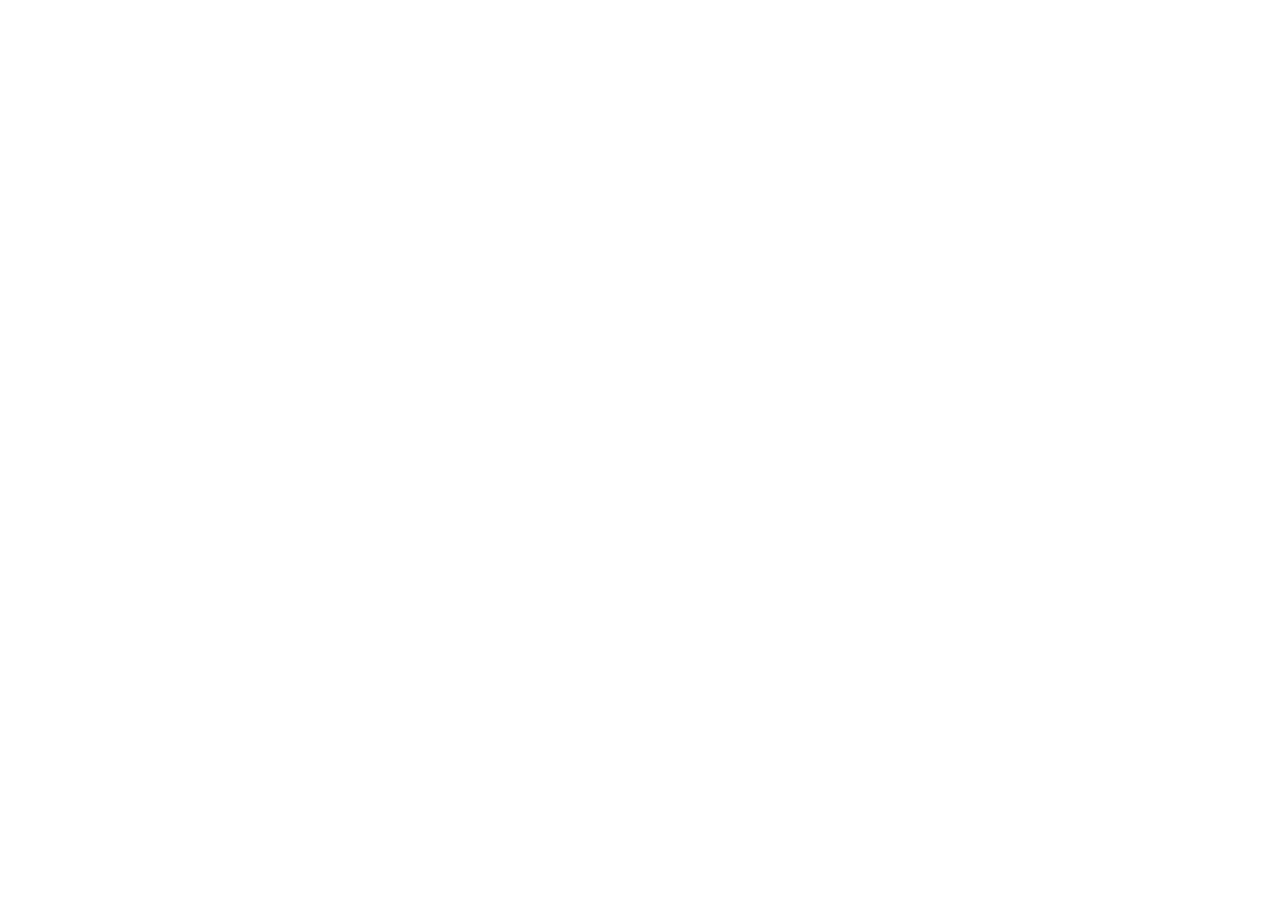
==== boxTest_ch.html @ 73374d9b "Add files via upload" ====
<!DOCTYPE html>
<html lang="ko">
<head>
    <meta charset="UTF-8">
    <meta name="viewport" content="width=device-width, initial-scale=1.0">
    <title>캐릭터 움직이기</title>
</head>
<body>
    <div class="bigbox">
        <div id="box1" class="box"></div>
        
        <div id="box2" class="box"></div>
        <div id="box3" class="box"></div>
        <div id="box4" class="box"></div>
    </div>
</body>
</html>
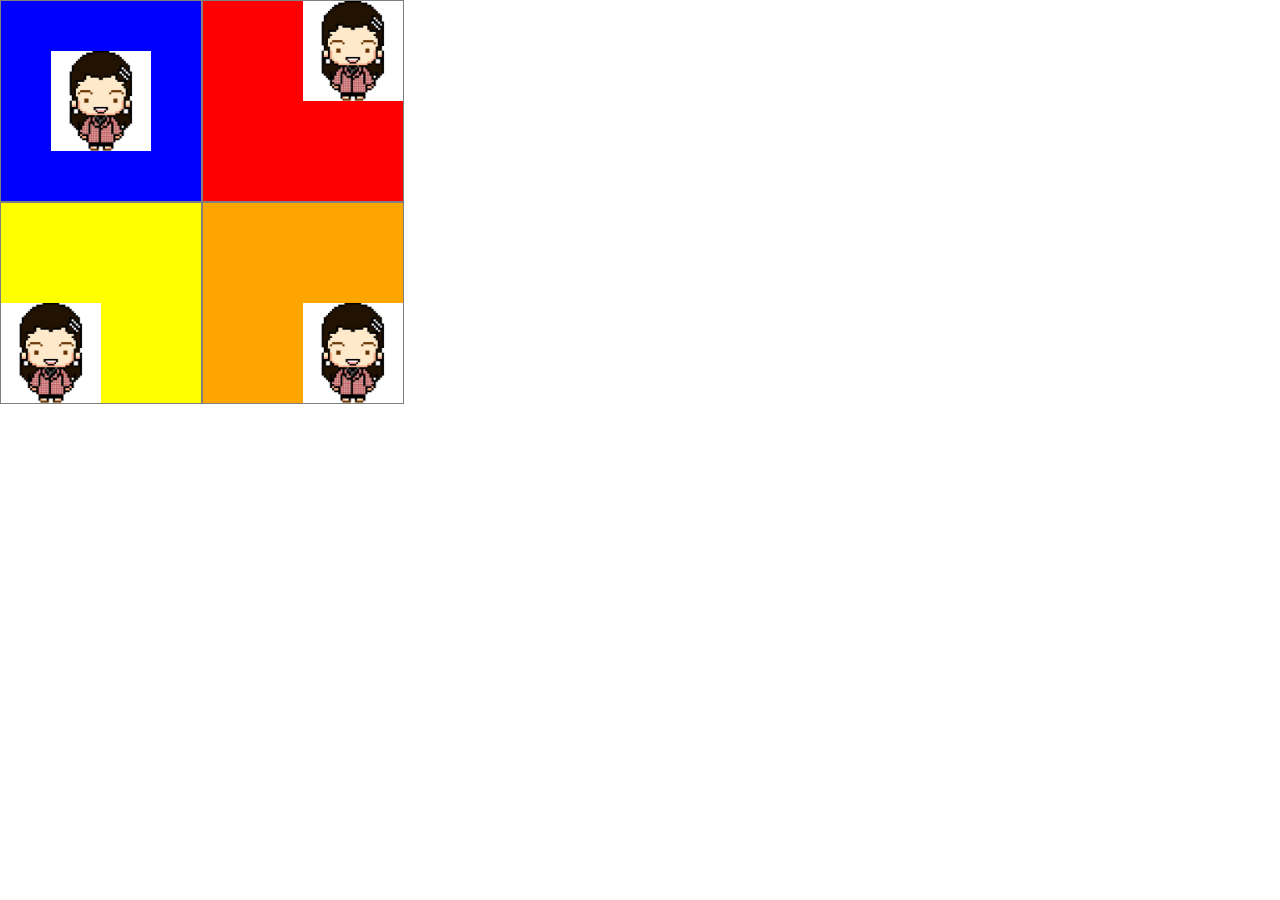
==== commit 5cc79da5: "Update boxTest_ch.html" ====
--- a/boxTest_ch.html
+++ b/boxTest_ch.html
@@ -4,14 +4,62 @@
     <meta charset="UTF-8">
     <meta name="viewport" content="width=device-width, initial-scale=1.0">
     <title>캐릭터 움직이기</title>
+    <style>
+        *{
+            margin: 0;
+            padding: 0;
+        }
+        .bigbox{
+            width: 404px;
+            display: flex;
+            flex-wrap: wrap;
+        }
+        .box{
+            width: 200px;
+            height: 200px;
+            border: 1px solid gray;
+            display: flex;
+        }
+        .character{
+            width: 100px;
+            height: 100px;
+        }
+        #box1{
+            background-color:blue;
+            justify-content: center;
+            align-items: center;
+        }
+        #box2{
+            background-color: red;
+            justify-content: flex-end;
+            align-items: flex-start;
+        }
+        #box3{
+            background-color: yellow;
+            justify-content: flex-start;
+            align-items: flex-end;
+        }
+        #box4{
+            background-color: orange;
+            justify-content: flex-end;
+            align-items: flex-end;
+        }
+    </style>
 </head>
 <body>
     <div class="bigbox">
-        <div id="box1" class="box"></div>
-        
-        <div id="box2" class="box"></div>
-        <div id="box3" class="box"></div>
-        <div id="box4" class="box"></div>
+        <div id="box1" class="box">
+            <img id="image01" class="character" src="images/luke.jpg" alt="">
+        </div>
+        <div id="box2" class="box">
+            <img id="image02" class="character" src="images/luke.jpg" alt="">
+        </div>
+        <div id="box3" class="box">
+            <img id="image03" class="character" src="images/luke.jpg" alt="">
+        </div>
+        <div id="box4" class="box">
+            <img id="image04" class="character" src="images/luke.jpg" alt="">
+        </div>
     </div>
 </body>
-</html>+</html>
